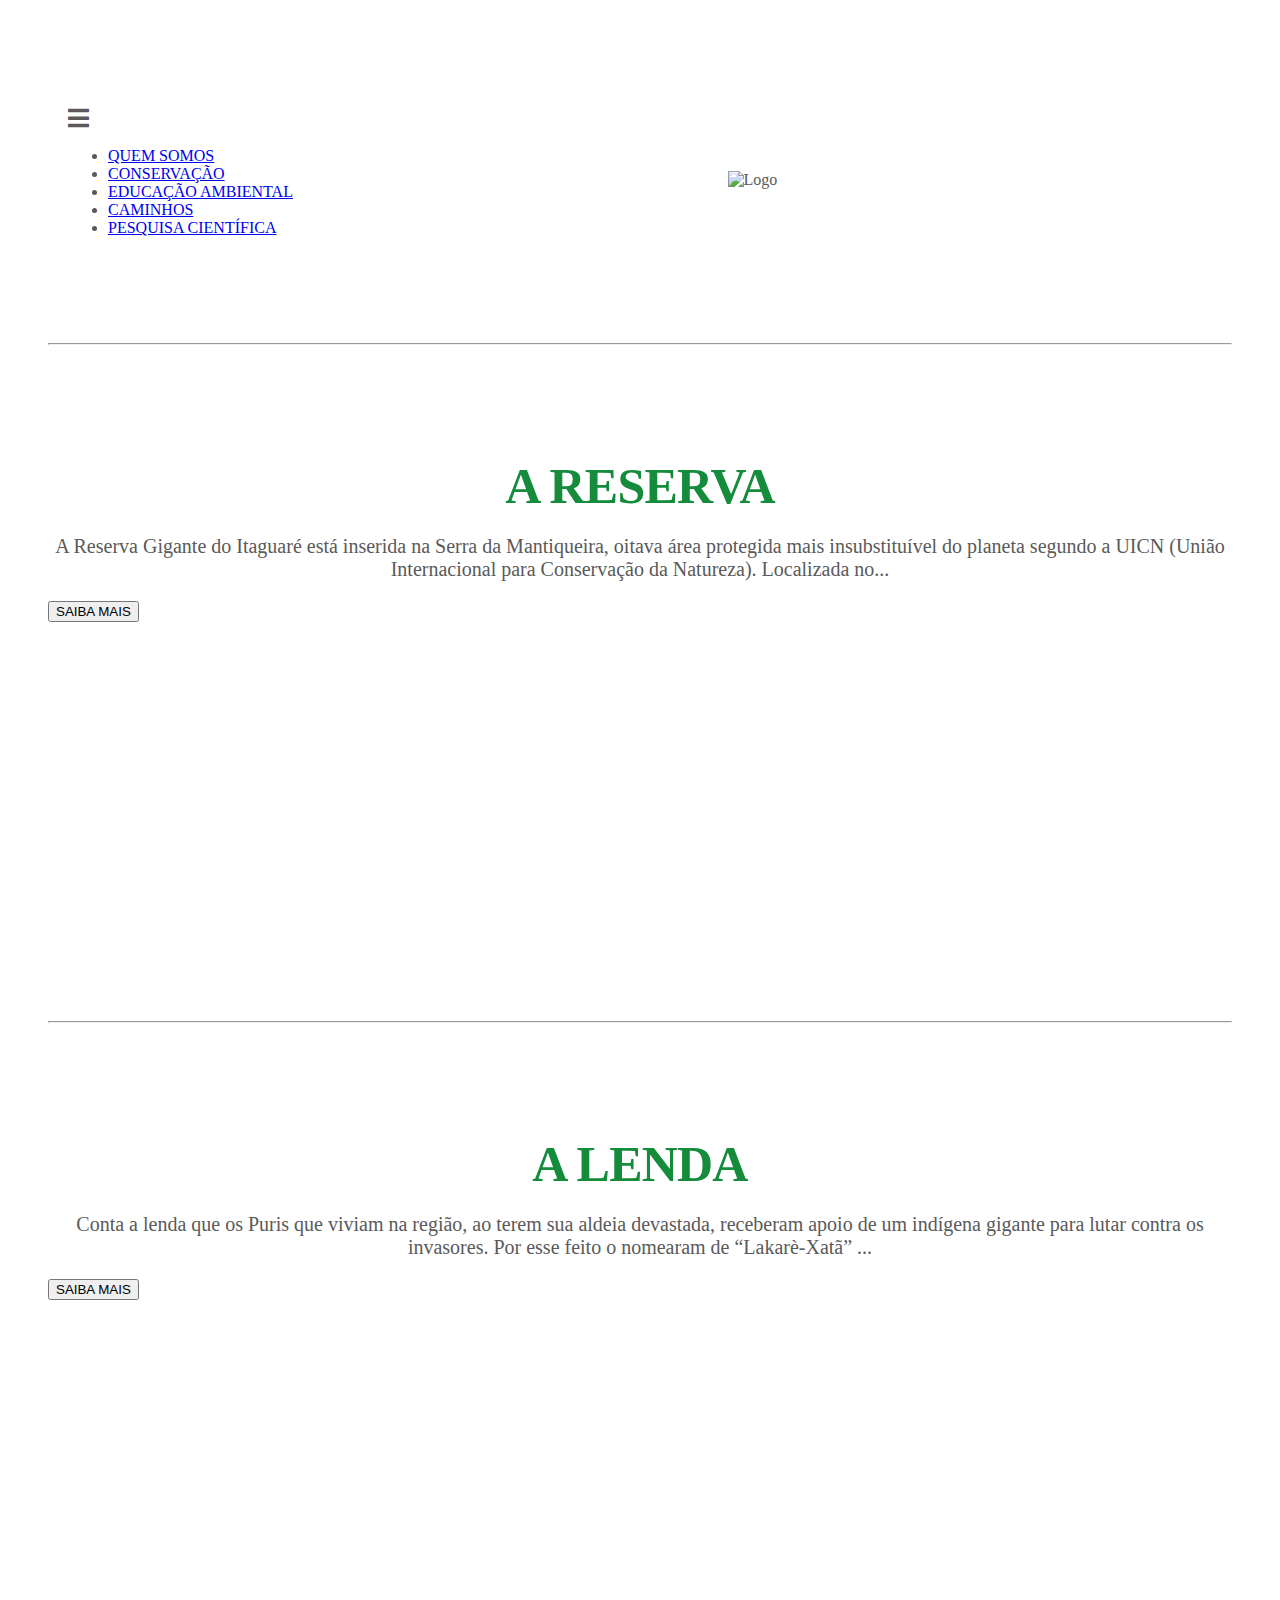
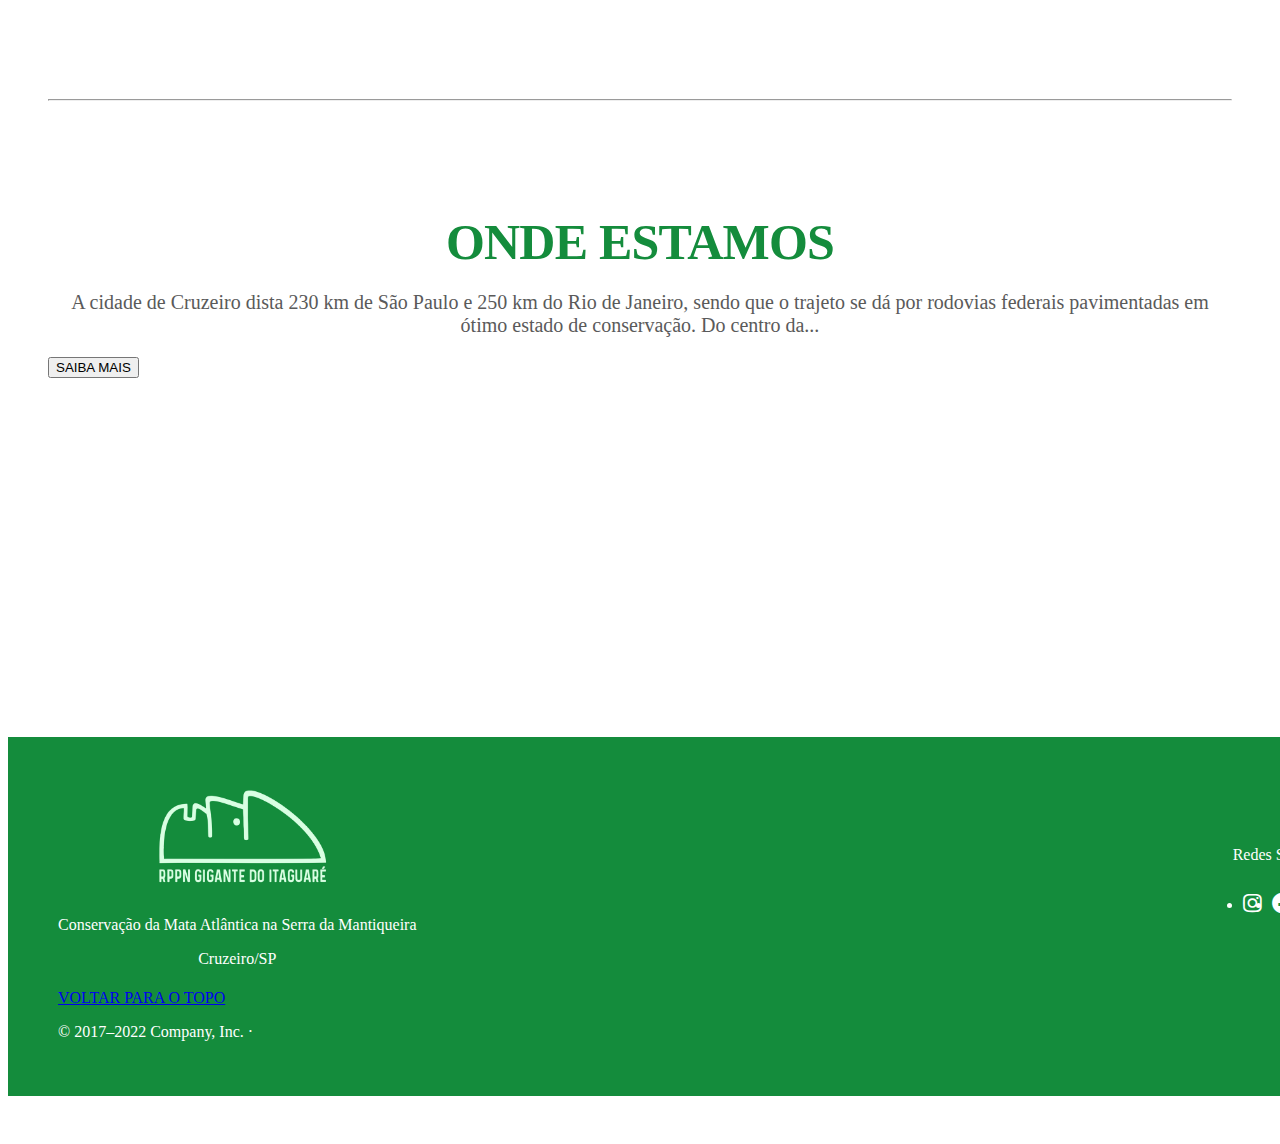
==== index.html @ 53bee7fa "primeiro commit" ====
<!doctype html>
<html lang="pt-br">
<head>
  <meta charset="utf-8">
  <meta name="viewport" content="width=device-width, initial-scale=1">
  <meta name="description" content="">
  <meta name="author" content="Mark Otto, Jacob Thornton, and Bootstrap contributors">
  <meta name="generator" content="Hugo 0.104.2">
  <title>Pagina inicial</title>

  <link rel="canonical" href="https://getbootstrap.com/docs/5.2/examples/carousel/">
  <link href="https://cdn.jsdelivr.net/npm/bootstrap@5.3.2/dist/css/bootstrap.min.css" rel="stylesheet" integrity="sha384-T3c6CoIi6uLrA9TneNEoa7RxnatzjcDSCmG1MXxSR1GAsXEV/Dwwykc2MPK8M2HN" crossorigin="anonymous">
  <link href="../assets/dist/css/bootstrap.min.css" rel="stylesheet">
  <script src="https://cdn.jsdelivr.net/npm/@popperjs/core@2.11.8/dist/umd/popper.min.js" integrity="sha384-I7E8VVD/ismYTF4hNIPjVp/Zjvgyol6VFvRkX/vR+Vc4jQkC+hVqc2pM8ODewa9r" crossorigin="anonymous"></script>
  <script src="https://cdn.jsdelivr.net/npm/bootstrap@5.3.2/dist/js/bootstrap.min.js" integrity="sha384-BBtl+eGJRgqQAUMxJ7pMwbEyER4l1g+O15P+16Ep7Q9Q+zqX6gSbd85u4mG4QzX+" crossorigin="anonymous"></script>
  

  <link rel="stylesheet" href="./css/styles.css">
    <!--icone-->
    <link rel="stylesheet" href="https://cdnjs.cloudflare.com/ajax/libs/font-awesome/5.15.4/css/all.min.css" integrity="sha512-..." crossorigin="anonymous" />

    <style>
      .bd-placeholder-img {
        font-size: 1.125rem;
        text-anchor: middle;
        -webkit-user-select: none;
        -moz-user-select: none;
        user-select: none;
      }

      @media (min-width: 768px) {
        .bd-placeholder-img-lg {
          font-size: 3.5rem;
        }
      }

      .b-example-divider {
        height: 3rem;
        background-color: rgba(0, 0, 0, .1);
        border: solid rgba(0, 0, 0, .15);
        border-width: 1px 0;
        box-shadow: inset 0 .5em 1.5em rgba(0, 0, 0, .1), inset 0 .125em .5em rgba(0, 0, 0, .15);
      }

      .b-example-vr {
        flex-shrink: 0;
        width: 1.5rem;
        height: 100vh;
      }

      .bi {
        vertical-align: -.125em;
        fill: currentColor;
      }

      .nav-scroller {
        position: relative;
        z-index: 2;
        height: 2.75rem;
        overflow-y: hidden;
      }

      .nav-scroller .nav {
        display: flex;
        flex-wrap: nowrap;
        padding-bottom: 1rem;
        margin-top: -1px;
        overflow-x: auto;
        text-align: center;
        white-space: nowrap;
        -webkit-overflow-scrolling: touch;
      }
    </style>

    
    <!-- Custom styles for this template -->
    <link href="carousel.css" rel="stylesheet">
  </head>
  <body>
    
    <header class="header">
      <div class="dropdown">
        <i class="fas fa-bars dropdown-toggle" role="button" id="dropdownMenuLink" data-bs-toggle="dropdown" aria-expanded="false"></i>
        <ul class="dropdown-menu" aria-labelledby="dropdownMenuLink">
            <li><a class="dropdown-item" href="index.html">QUEM SOMOS</a></li>
            <li><a class="dropdown-item" href="pagina1.html">CONSERVAÇÃO</a></li>
            <li><a class="dropdown-item" href="pagina2.html">EDUCAÇÃO AMBIENTAL</a></li>
            <li><a class="dropdown-item" href="pagina3.html">CAMINHOS</a></li>
            <li><a class="dropdown-item" href="pagina3.html">PESQUISA CIENTÍFICA</a></li>
        </ul>
      </div>
        <!-- logo -->
      <div class="logo">
        <img src="" alt="Logo">
      </div>
    
    </header>
<main>

 

    <hr class="featurette-divider">
 
    <div class="row featurette align-items-center">
      <div class="col-md-7">
        <h2 class="featurette-heading fw-normal lh-1">A RESERVA</h2>
        <p class="lead">A Reserva Gigante do Itaguaré está inserida na Serra
          da Mantiqueira, oitava área protegida mais
          insubstituível do planeta segundo a UICN (União
          Internacional para Conservação da Natureza).
          Localizada no...</p>
          <div class="d-flex justify-content-center align-items-center">
            <button type="button" class="btn btn-outline-success">SAIBA MAIS</button>
          </div>
      </div>
      <div class="col-md-5">
       
        <iframe width="100%" height="315" src="https://www.youtube.com/embed/Y-d09yeEt2o" frameborder="0" allowfullscreen></iframe>
      </div>
    </div>
    
    <hr class="featurette-divider">

    <div class="row featurette align-items-center">
      <div class="col-md-7 order-md-2">
        <h2 class="featurette-heading fw-normal lh-1">A LENDA</h2>
        <p class="lead"> Conta a lenda que os Puris que viviam na
          região, ao terem sua aldeia devastada,
          receberam apoio de um indígena gigante para
          lutar contra os invasores. Por esse feito o
          nomearam de “Lakarè-Xatã” ...
        </p>
        <div class="d-flex justify-content-center align-items-center">
          <button type="button" class="btn btn-outline-success">SAIBA MAIS</button>
        </div>
      </div>
      <div class="col-md-5 order-md-1">
        <iframe width="100%" height="315" src="https://www.youtube.com/embed/Y-d09yeEt2o" frameborder="0" allowfullscreen></iframe>
      </div>
    </div>
    
    <hr class="featurette-divider">

    <div class="row featurette align-items-center">
      <div class="col-md-7">
        <h2 class="featurette-heading fw-normal lh-1">ONDE ESTAMOS</h2>
        <p class="lead">A cidade de Cruzeiro dista 230 km de São Paulo e
          250 km do Rio de Janeiro, sendo que o trajeto se
          dá por rodovias federais pavimentadas em ótimo
          estado de conservação.
          
          Do centro da...</p>
          <div class="d-flex justify-content-center align-items-center">
          <button type="button" class="btn btn-outline-success">SAIBA MAIS</button>
        </div>
      </div>
      <div class="col-md-5">
        <iframe width="100%" height="315" src="https://www.youtube.com/embed/KHUy3PmSf5s" frameborder="0" allowfullscreen></iframe>

      </div>
    </div>
    

    

    <!-- /END THE FEATURETTES -->

  </div><!-- /.container -->
</main>
<footer class="container footer text-center">
  <div class="row align-items-center">
    <div class="col-md-6">
      <!-- Logo -->
      <div class="logo">
        <img src="./img/Captura de tela 2024-01-07 004653.png" alt="Logo" style="max-width: 250px; height: auto;">
        <div class="text-container">
          <p>Conservação da Mata Atlântica na Serra da Mantiqueira</p>
          <p>Cruzeiro/SP</p>
        </div>
      </div>
    </div>
   
    <div class="footer-redes-sociais">
      <p>Redes Sociais</p>
      <ul class="list-inline">
        <li class="list-inline-item"><a href="https://www.instagram.com/seu-usuario" target="_blank"><i class="fab fa-instagram text-white fa-lg"></i></a></li>
        <li class="list-inline-item"><a href="https://www.facebook.com/seu-usuario" target="_blank"><i class="fab fa-facebook text-white fa-lg"></i></a></li>
        <li class="list-inline-item"><a href="https://api.whatsapp.com/send?phone=seu-numero" target="_blank"><i class="fab fa-whatsapp text-white fa-lg"></i></a></li>
      </ul>
    </div>
  </div>
  
  <p class="float-end"><a href="#" class="text-white">VOLTAR PARA O TOPO</a></p>
  <p>&copy; 2017–2022 Company, Inc. &middot;</p>
</footer>
---- css/styles.css ----
/* geral */
body{
    margin-bottom: 0px;
}
  
  .header {
    display: flex;
    margin-top: 0px;
    justify-content: space-between;
    align-items: center;
    padding: 10px 20px;
    margin: 40px;
   
 
  
  }


main {
    margin: 40px; /* Adicione a margem desejada */
  }
  
  .legend-title {
    color: #148C3C; /* Definindo a cor desejada */
  }
  /*menu*/
/* Cor do hover */
.dropdown-item:hover {
  background-color:#8CC342; 
  color: #ffffff; 
}
.dropdown .fas {
  font-size: 24px; /* tamanho icone menu */
}
/* Cor do clique */
.dropdown-item:active,
.dropdown-item:focus {
  background-color:  #148C3C;
  color: #ffffff;
}



   /*index*/
  .logo {
    flex-grow: 1;
    text-align: center;
  }
  
  .logo img {
    max-width: 100px;
    height: auto;
    display: block;
    margin: 0 auto;
  }
  .video-container {
    position: relative;
    width: 100%;
    padding-bottom: 56.25%; /* Proporção 16:9: 9/16 * 100 = 56.25% */
    overflow: hidden;
  }
 
  .video-container iframe {
    position: absolute;
    top: 0;
    left: 0;
    width: 100%;
    height: 100%;
  }
  .lead{
    text-align: center;
    font-size: 20px;
    margin-top: 20px;
  }
  
  /*rodapé*/
  .logo {
    display: flex;
    align-items: center;
    justify-content: center;
    flex-direction: column;
    text-align: center;
  }
  
  .text-container {
    margin-top: 10px; /* Espaçamento entre o texto e o logo (opcional) */
  }
  .footer {
    padding-top: 90px; /* Ajuste a altura conforme necessário */
  }
  
  .social-media {
    margin-bottom: 30px; /* Ajuste a altura conforme necessário */
  }
  
  .social-media-list {
    margin-bottom: 0; /* Remover a margem inferior para a lista */
  }
  
  .footer {
    background-color: #148C3C;
    color: white;
    padding: 50px;/*mudar quando colocra logo*/
    width: 100%;
    max-width: 100%;
    margin-top: 0;
    margin-bottom: 0;
    margin-left: auto;
    margin-right: auto;
}

.footer .row {
    display: flex;
    align-items: center;
    justify-content: space-between;
}

.footer .logo img {
    max-width: 150px;
    height: auto;
}

.footer p {
    margin-bottom: 5px;
}

.footer .list-inline {
    display: flex;
    gap: 10px; /* Espaço entre os ícones */
}

.footer .list-inline-item a {
    color: white;
}


.footer-redes-sociais {
    display: flex;
    flex-direction: column;
    align-items: flex-end;
    gap: 10px;
}

/*pagina3 titulo h1*/
/*card-quadradinhos com informacoes*/
.card-container {
  display: flex;
  justify-content: space-between; 
}
.card-title{
  color: #148C3C;
}

h1{
  text-align: center;
  margin-bottom: 40px;
  color: #148C3C; 
}

.featurette-heading{
  color: #148C3C; 
  text-align: center;
  margin-top: 0px;
  margin-bottom: 15px;
}

.titulop3{
color:#8CC342;
text-align: center;
 
}
---- carousel.css ----
/* GLOBAL STYLES
-------------------------------------------------- */
/* Padding below the footer and lighter body text */

body {
  padding-top: 3rem;
  padding-bottom: 3rem;
  color: #5a5a5a;
}


/* CUSTOMIZE THE CAROUSEL
-------------------------------------------------- */

/* Carousel base class */
.carousel {
  margin-bottom: 4rem;
}
/* Since positioning the image, we need to help out the caption */
.carousel-caption {
  bottom: 3rem;
  z-index: 10;
}

/* Declare heights because of positioning of img element */
.carousel-item {
  height: 32rem;
}


/* MARKETING CONTENT
-------------------------------------------------- */

/* Center align the text within the three columns below the carousel */
.marketing .col-lg-4 {
  margin-bottom: 1.5rem;
  text-align: center;
}
/* rtl:begin:ignore */
.marketing .col-lg-4 p {
  margin-right: .75rem;
  margin-left: .75rem;
}
/* rtl:end:ignore */


/* Featurettes
------------------------- */

.featurette-divider {
  margin: 5rem 0; /* Space out the Bootstrap <hr> more */
}

/* Thin out the marketing headings */
/* rtl:begin:remove */
.featurette-heading {
  letter-spacing: -.05rem;
}

/* rtl:end:remove */

/* RESPONSIVE CSS
-------------------------------------------------- */

@media (min-width: 40em) {
  /* Bump up size of carousel content */
  .carousel-caption p {
    margin-bottom: 1.25rem;
    font-size: 1.25rem;
    line-height: 1.4;
  }

  .featurette-heading {
    font-size: 50px;
  }
}

@media (min-width: 62em) {
  .featurette-heading {
    margin-top: 7rem;
  }
}
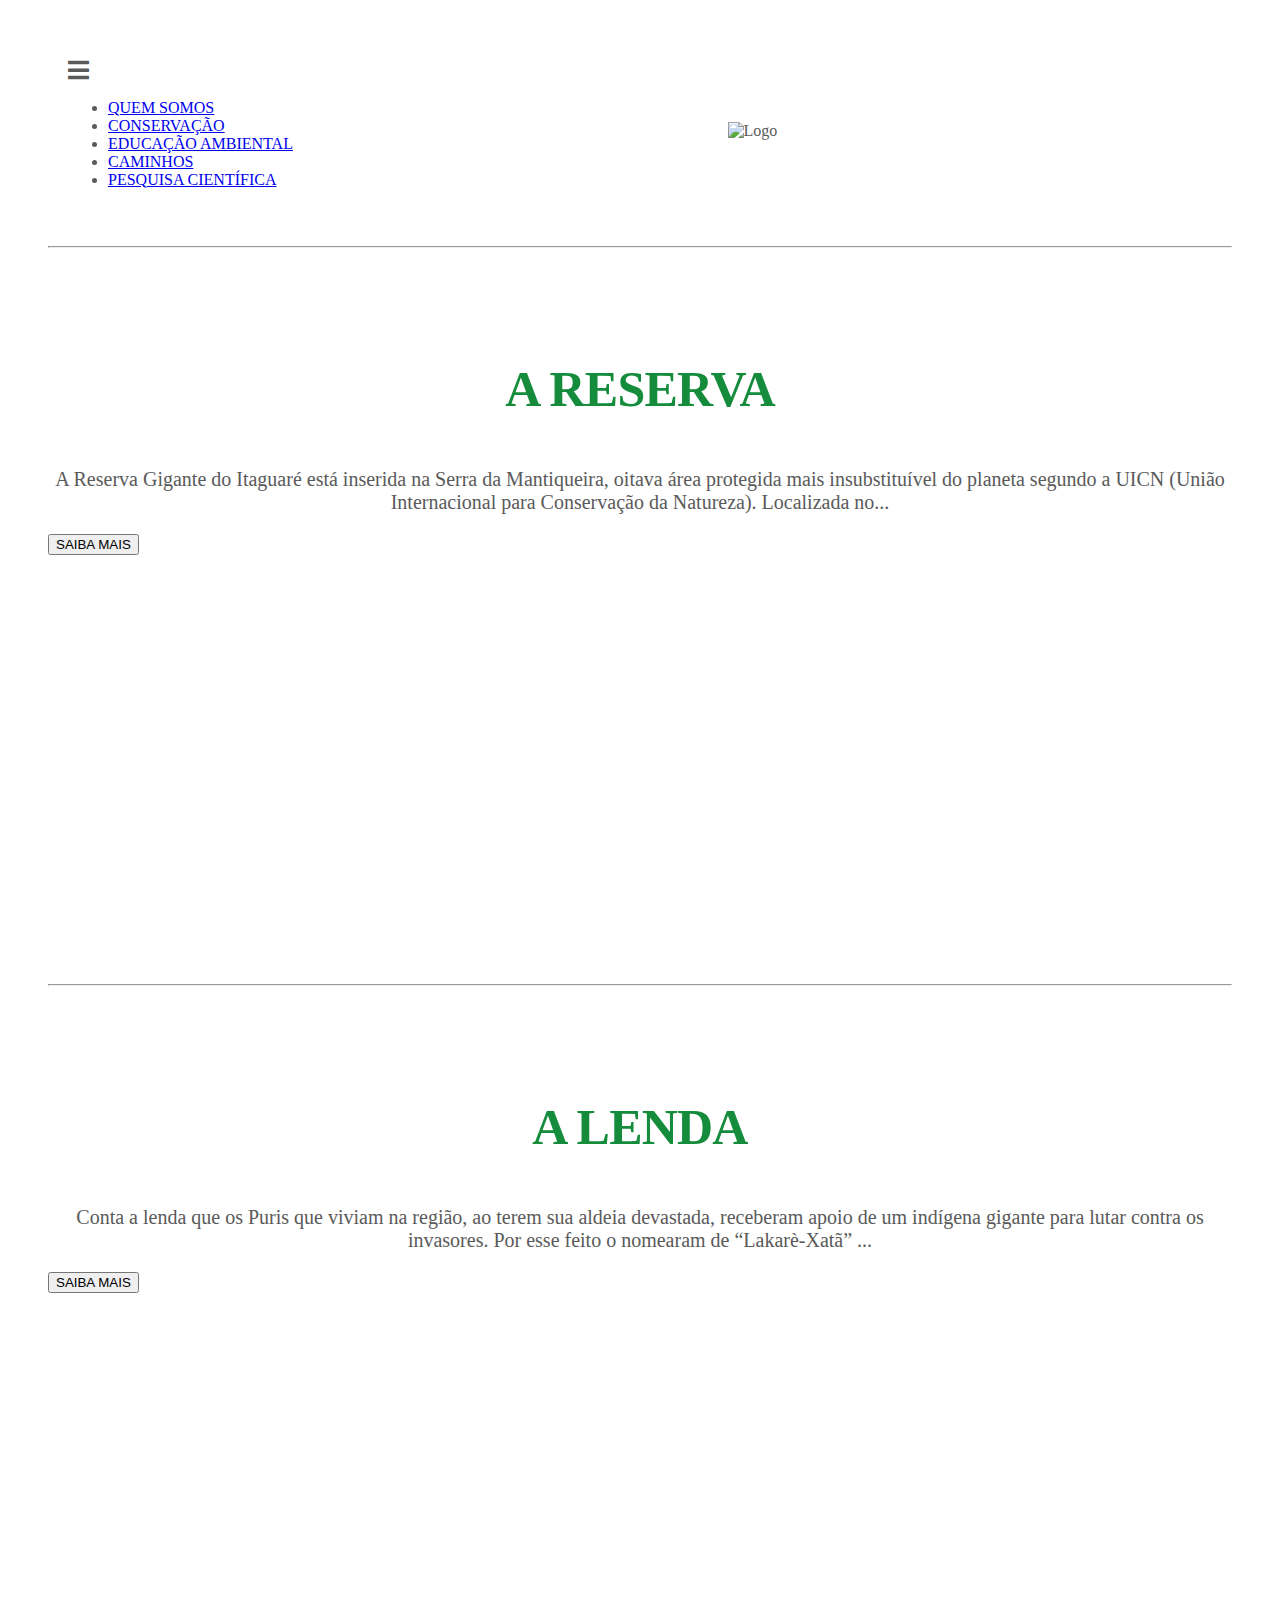
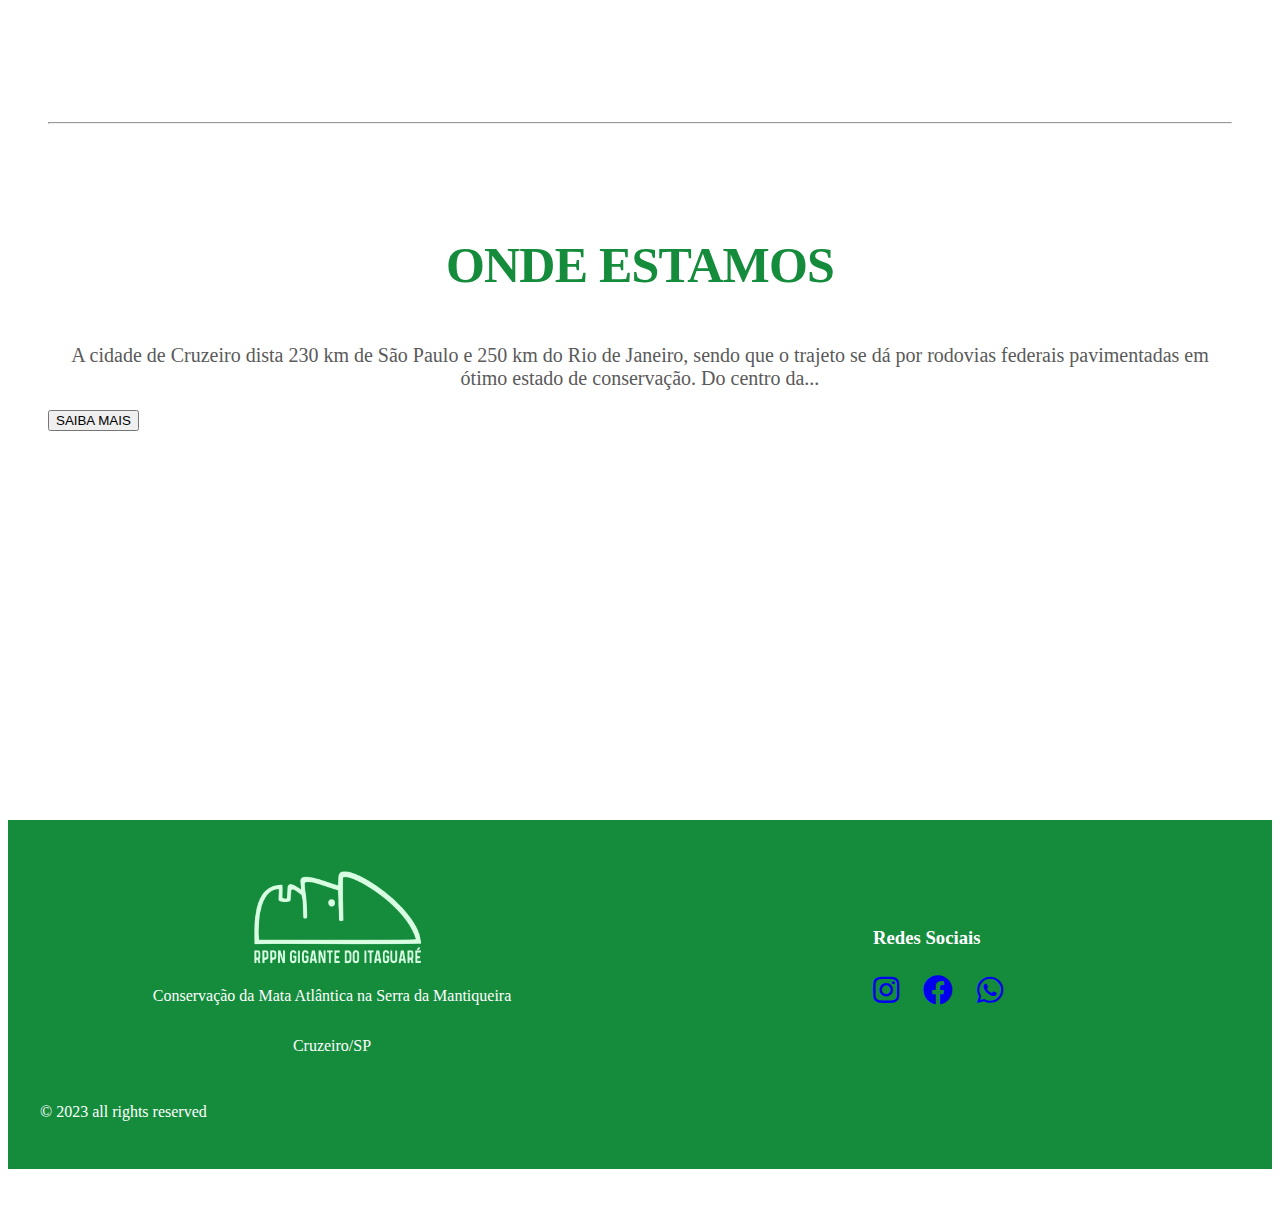
==== commit 85bb3757: "rodape" ====
--- a/index.html
+++ b/index.html
@@ -98,8 +98,7 @@
 <main>
 
  
-
-    <hr class="featurette-divider">
+  <hr class="featurette-divider">
  
     <div class="row featurette align-items-center">
       <div class="col-md-7">
@@ -167,29 +166,31 @@
 
   </div><!-- /.container -->
 </main>
-<footer class="container footer text-center">
-  <div class="row align-items-center">
-    <div class="col-md-6">
-      <!-- Logo -->
-      <div class="logo">
-        <img src="./img/Captura de tela 2024-01-07 004653.png" alt="Logo" style="max-width: 250px; height: auto;">
-        <div class="text-container">
-          <p>Conservação da Mata Atlântica na Serra da Mantiqueira</p>
-          <p>Cruzeiro/SP</p>
-        </div>
+<footer>
+  <div id="footer_content">
+    <div id="footer_social_media">
+      <div class="logo"><img src="./img/Captura de tela 2024-01-07 004653.png" alt="Logo" style="max-width: 250px; height: auto;">
+        <p>Conservação da Mata Atlântica na Serra da Mantiqueira</p>
+        <p>Cruzeiro/SP</p>
       </div>
     </div>
-   
-    <div class="footer-redes-sociais">
-      <p>Redes Sociais</p>
-      <ul class="list-inline">
-        <li class="list-inline-item"><a href="https://www.instagram.com/seu-usuario" target="_blank"><i class="fab fa-instagram text-white fa-lg"></i></a></li>
-        <li class="list-inline-item"><a href="https://www.facebook.com/seu-usuario" target="_blank"><i class="fab fa-facebook text-white fa-lg"></i></a></li>
-        <li class="list-inline-item"><a href="https://api.whatsapp.com/send?phone=seu-numero" target="_blank"><i class="fab fa-whatsapp text-white fa-lg"></i></a></li>
+     <div id="footer_contacts">
+      <ul class="footer-list no-bullets">
+        <li>
+          <h3>Redes Sociais</h3>
+        </li>
+        <ul class="icon-list">
+          <li><a href="https://www.instagram.com/seu-usuario" target="_blank"><i class="fab fa-instagram text-white fa-lg"></i></a></li>
+          <li><a href="https://www.facebook.com/seu-usuario" target="_blank"><i class="fab fa-facebook text-white fa-lg"></i></a></li>
+          <li><a href="https://api.whatsapp.com/send?phone=seu-numero" target="_blank"><i class="fab fa-whatsapp text-white fa-lg"></i></a></li>
+        </ul>
       </ul>
     </div>
+  <div id="footer_copyright">
+      &#169
+      2023 all rights reserved
   </div>
-  
-  <p class="float-end"><a href="#" class="text-white">VOLTAR PARA O TOPO</a></p>
-  <p>&copy; 2017–2022 Company, Inc. &middot;</p>
-</footer>+</div>
+</footer>
+</body>
+</html>--- a/css/styles.css
+++ b/css/styles.css
@@ -1,6 +1,7 @@
 /* geral */
 body{
     margin-bottom: 0px;
+   
 }
   
   .header {
@@ -8,9 +9,11 @@
     margin-top: 0px;
     justify-content: space-between;
     align-items: center;
+    height: 50px;
     padding: 10px 20px;
+    margin: 0px;
+    margin-top: 0px;
     margin: 40px;
-   
  
   
   }
@@ -70,10 +73,51 @@
   .lead{
     text-align: center;
     font-size: 20px;
-    margin-top: 20px;
+    margin-top: 50px;
+  }
+  .btn-outline-success{
+margin-bottom: 30px;
+  }
+  /*rodapé*/
+  footer {
+    width: 100%;
+    color: #ffffff;
   }
   
-  /*rodapé*/
+  #footer_content {
+    background-color: #148C3C;
+    display: grid;
+    grid-template-columns: repeat(2, 1fr);
+    padding: 3rem 2rem; /* Ajuste o padding para telas menores */
+    gap: 2rem;
+  }
+  
+  #footer_contacts {
+    margin: 1.5rem auto 0.75rem auto; /* Use auto para centralizar horizontalmente */
+    gap: 2rem;
+  }
+  
+  #footer_social_media {
+    display: flex;
+    flex-direction: column;
+    gap: 0.75rem;
+    list-style: none;
+  }
+  
+  .no-bullets {
+    list-style-type: none;
+    padding: 0;
+  }
+  
+  #footer_contacts .footer-list li {
+    display: inline-block;
+    margin-right: 10px;
+  }
+  
+  #footer_contacts .footer-list h3 {
+    margin-bottom: 30px;
+  }
+  
   .logo {
     display: flex;
     align-items: center;
@@ -82,65 +126,28 @@
     text-align: center;
   }
   
-  .text-container {
-    margin-top: 10px; /* Espaçamento entre o texto e o logo (opcional) */
-  }
-  .footer {
-    padding-top: 90px; /* Ajuste a altura conforme necessário */
+  #footer_contacts .footer-list .icon-list {
+    list-style-type: none;
+    padding: 0;
+    margin: 0;
   }
   
-  .social-media {
-    margin-bottom: 30px; /* Ajuste a altura conforme necessário */
+  #footer_contacts .footer-list .icon-list li {
+    display: inline-block;
+    margin-right: 20px;
   }
   
-  .social-media-list {
-    margin-bottom: 0; /* Remover a margem inferior para a lista */
+  #footer_contacts .footer-list .icon-list i {
+    font-size: 30px;
   }
   
-  .footer {
-    background-color: #148C3C;
-    color: white;
-    padding: 50px;/*mudar quando colocra logo*/
-    width: 100%;
-    max-width: 100%;
-    margin-top: 0;
-    margin-bottom: 0;
-    margin-left: auto;
-    margin-right: auto;
-}
-
-.footer .row {
-    display: flex;
-    align-items: center;
-    justify-content: space-between;
-}
-
-.footer .logo img {
-    max-width: 150px;
-    height: auto;
-}
-
-.footer p {
-    margin-bottom: 5px;
-}
-
-.footer .list-inline {
-    display: flex;
-    gap: 10px; /* Espaço entre os ícones */
-}
-
-.footer .list-inline-item a {
-    color: white;
-}
-
-
-.footer-redes-sociais {
-    display: flex;
-    flex-direction: column;
-    align-items: flex-end;
-    gap: 10px;
-}
-
+  @media screen and (max-width: 768px) {
+    #footer_content {
+      grid-template-columns: repeat(1, 1fr);
+      padding: 3rem 1rem; /* Ajuste o padding para telas menores */
+    }
+  }
+  
 /*pagina3 titulo h1*/
 /*card-quadradinhos com informacoes*/
 .card-container {
@@ -168,4 +175,9 @@
 color:#8CC342;
 text-align: center;
  
-}+}
+/* Altera a cor dos ícones dos botões de controle do carrossel */
+.carousel-control-prev .carousel-control-prev-icon,
+.carousel-control-next .carousel-control-next-icon {
+    background-color: #8CC342;
+}
